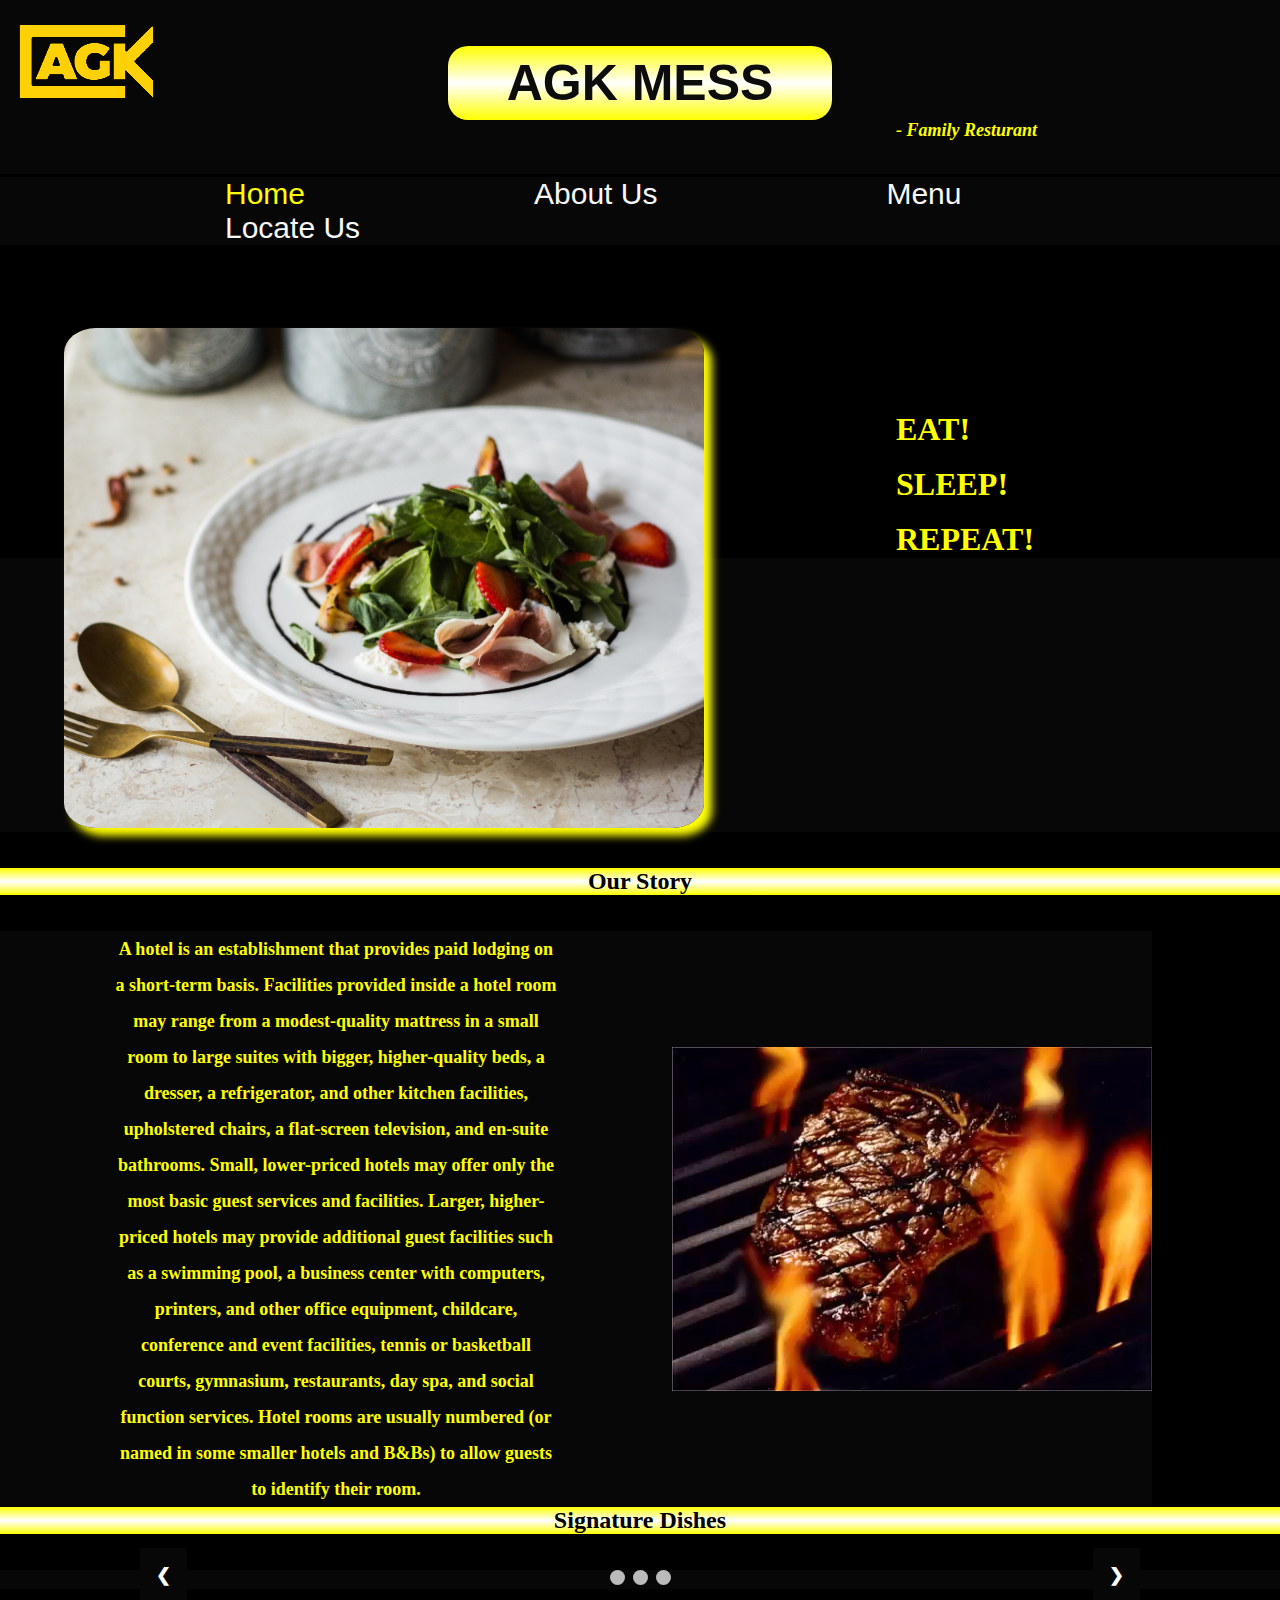
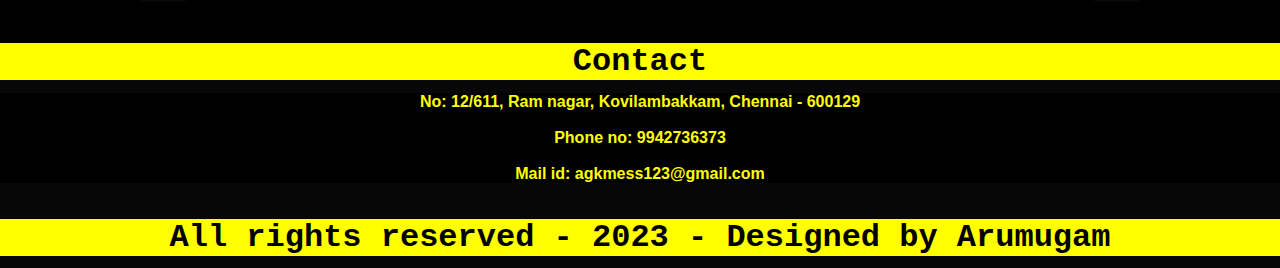
==== index.html @ a3e11da7 "commit" ====
<!DOCTYPE html>
<html lang="en">

<head>
    <meta charset="UTF-8">
    <meta http-equiv="X-UA-Compatible" content="IE=edge">
    <meta name="viewport" content="width=device-width, initial-scale=1.0">
    <title>Document</title>
    <link rel="stylesheet" href="1.css">
    <link href='https://unpkg.com/boxicons@2.1.4/css/boxicons.min.css' rel='stylesheet'>
    <script src="./1.js"></script>
</head>

<body>
    <script src="./1.js"></script>
    <section>
        <div class="top1">
            <div class="logo">
                <img src="./images.png">
            </div>
            <h1>AGK MESS</h1>
    <h3>- Family Resturant</h3>
        </div>
    </section>
    
    <br><br>
    <nav class="navbar">
        <a href="#" class="active">Home</a>
        <a href="about.html">About Us</a>
        <a href="menu.html">Menu</a>
        <a href="loc.html">Locate Us</a>
    </nav>
    <h1 class="eating">EAT!</h1><br>
    <h1 class="sleeping">SLEEP!</h1><br>
    <h1 class="repeating">REPEAT!</h1>
    <section>
        <div class="top2">
            <banner>
                <img src="foodie.jpg">
            </banner>
        </div>
    </section>
    <br>
    <br>
    <h2>Our Story</h2>
    <br>
    <br>
    <div class="video">
        <p>A hotel is an establishment that provides paid lodging on a short-term basis. Facilities provided inside a
            hotel
            room may range from a modest-quality mattress in a small room to large suites with bigger, higher-quality
            beds,
            a dresser, a refrigerator, and other kitchen facilities, upholstered chairs, a flat-screen television, and
            en-suite bathrooms. Small, lower-priced hotels may offer only the most basic guest services and facilities.
            Larger, higher-priced hotels may provide additional guest facilities such as a swimming pool, a business
            center
            with computers, printers, and other office equipment, childcare, conference and event facilities, tennis or
            basketball courts, gymnasium, restaurants, day spa, and social function services. Hotel rooms are usually
            numbered (or named in some smaller hotels and B&Bs) to allow guests to identify their room.</p>
        <video src="./9vg.mp4" loop autoplay muted type="video/mp4"></video>
        <br><br>
    </div>
    <h2>Signature Dishes</h2><br><br>
    <div class="slideshow-container">
        <div class="mySlides fade">
            <img src="./bur.avif" style="width: 100%">
        </div>
        <div class="mySlides fade">
            <img src="./chick.jpg" style="width:100%">
        </div>
        <div class="mySlides fade">
            <img src="./sam.jpg" style="width:100%">
        </div>
        <div class="mySlides fade">
            <img src="./fooxd.jpg" style="width:100%">
        </div>
        <a class="prev" onclick="plusSlides(-1)">&#10094;</a>
        <a class="next" onclick="plusSlides(1)">&#10095;</a>
    </div>
    <div style="text-align:center">
        <span class="dot" onclick="currentSlide(1)"></span>
        <span class="dot" onclick="currentSlide(2)"></span>
        <span class="dot" onclick="currentSlide(3)"></span>
    </div>
    <br><br><br>
</body>
<footer>
    <section>
        <div class="foot">
            <h1>Contact</h1>
            <h4>No: 12/611, Ram nagar, Kovilambakkam, Chennai - 600129
                <br><br>
                Phone no: 9942736373
                <br><br>
                Mail id: agkmess123@gmail.com
            </h4><br><br>
            <h1>All rights reserved - 2023 - Designed by Arumugam</h1>
        </div>
    </section>
</footer>

</html>
---- 1.css ----
*{
    margin: 0;
    padding: 0;
    background-color: rgb(7, 7, 7);

}
body{
    background-color: black;
    background-size: cover;
}

.top2 img{
    width: 50%;
    height: 500px;
    margin-left: 5%;
    margin-top: -18%;
    box-shadow: 8px 8px 8px yellow;
    box-sizing: border-box;
    border-radius: 5%;
    border-color: black;
    background-color: transparent;
}
.eating{
    margin-left: 70%;
    margin-top: 13%;
    background-color: transparent;
    color: yellow;

}
.sleeping{
    margin-left: 70%;
    background-color: transparent;
    color: yellow;
}
.repeating{
    margin-left: 70%;
    background-color: transparent;
    color: yellow;
}

h2{
   background: linear-gradient(yellow,white,yellow);
   color: black;
   text-align: center
}
p{
    color: yellow;
    text-align: center;
    font-size: large;
    line-height: 2;
    font-weight: bold;
    margin-left: 10%;
    margin-right: 10%;
}
.video{
    display: flex;
    margin-right: 10%;
}
* {box-sizing:border-box;}


/* Slideshow container */
.slideshow-container {
  max-width: 1000px;
  position: relative;
  margin: auto;
}

/* Hide the images by default */
.mySlides {
  display: none;
  
}

/* Next & previous buttons */
.prev, .next {
  cursor: pointer;
  position: absolute;
  top: 50%;
  width: auto;
  margin-top: -22px;
  padding: 16px;
  color: white;
  font-weight: bold;
  font-size: 18px;
  transition: 0.6s ease;
  border-radius: 0 3px 3px 0;
  user-select: none;
}

/* Position the "next button" to the right */
.next {
  right: 0;
  border-radius: 3px 0 0 3px;
}

/* On hover, add a black background color with a little bit see-through */
.prev:hover, .next:hover {
  background-color: rgba(0,0,0,0.8);
}

/* The dots/bullets/indicators */
.dot {
  cursor: pointer;
  height: 15px;
  width: 15px;
  margin: 0 2px;
  background-color: #bbb;
  border-radius: 50%;
  display: inline-block;
  transition: background-color 0.6s ease;
}

.active, .dot:hover {
  background-color: #717171;
}

/* Fading animation */
.fade {
  animation-name: fade;
  animation-duration: 1.5s;
}

@keyframes fade {
  from {opacity: .4}
  to {opacity: 1}
}
.foot h1{
    margin-bottom: 1%;
background-color: yellow;
color: black;
text-align: center;
font-weight: bold;
font-family: 'Courier New', Courier, monospace;
}
.foot h4{
    background-color: black;
    color: yellow;
    text-align: center;
    font-weight: bold;
    font-family: 'Segoe UI', Tahoma, Geneva, Verdana, sans-serif;
    }

    .navbar a {
      font-size: 30px;
      color: rgb(249, 248, 248);
      text-decoration: none;
      font-weight: 500;
      margin-left: 225px;
      background-color: transparent;
      margin-bottom: 20%;
      font-family: 'Franklin Gothic Medium', 'Arial Narrow', Arial, sans-serif;
      
  }
  
  .navbar a:hover,
  .navbar a.active {
      color: yellow;
  }
  .top1 div{
    display: flex;
  }
  .top1 h1{
    text-align: center;
    color: rgb(12, 12, 12);
    font-size: 50px;
    background: linear-gradient(yellow,white,yellow);
    font-weight: bold;
    font-family: 'Gill Sans', 'Gill Sans MT', Calibri, 'Trebuchet MS', sans-serif;
    position: sticky;
    padding: 8px;
    margin-top: -10%;
    margin-left: 35%;
    margin-right: 35%;
    border-radius: 20px;
  }
  .logo img{
    margin-top: -4%;
    position: relative;
    right: 2%;
    
  }
  h3{
    color: yellow;
    font-size:large;
    position: relative;
    left: 70%;
    font-size: large;
    font-family: 'Times New Roman', Times, serif;
    font-weight: bold;
    font-style: italic;
  }
  /* media queryyyyyy */
  @media(min-width:300px) and (max-width:600px){

  .top2 img{
      width: 40%;
      height: 200px;
      margin-left: 3%;
      margin-top: -29%;
      box-shadow: 4px 4px 4px yellow;
      box-sizing: border-box;
      border-radius: 3%;
      border-color: black;
      background-color: transparent;
  }
  .eating{
      margin-left: 60%;
      margin-top: 10%;
      background-color: transparent;
      color: yellow;
      
  
  }
  .sleeping{
      margin-left: 55%;
      background-color: transparent;
      color: yellow;
      
  }
  .repeating{
      margin-left:55%;
      background-color: transparent;
      color: yellow;
      margin-bottom: -20%;
  }
  
  h2{
     background: linear-gradient(yellow,white,yellow);
     color: black;
     text-align: center;

  }
  p{
      color: yellow;
      display: flex;
      font-size: 15px;
      line-height: 1;
      font-weight: bold;
  }
  .video{
      display: flex;
      margin-right: 1%;
  }
  * {box-sizing:border-box;}
  
  
  /* Slideshow container */
  .slideshow-container {
    max-width: 250px;
    position: relative;
    margin: auto;
  }
  
  /* Hide the images by default */
  .mySlides {
    display: none;
    
  }
  
  /* Next & previous buttons */
  .prev, .next {
    cursor: pointer;
    position: absolute;
    top: 50%;
    width: auto;
    margin-top: -11px;
    padding: 8px;
    color: white;
    font-weight: bold;
    font-size: 9px;
    transition: 0.3s ease;
    border-radius: 0 2px 2px 0;
    user-select: none;
  }
  
  /* Position the "next button" to the right */
  .next {
    right: 0;
    border-radius: 3px 0 0 3px;
  }
  
  /* On hover, add a black background color with a little bit see-through */
  .prev:hover, .next:hover {
    background-color: rgba(0,0,0,0.8);
  }
  
  /* The dots/bullets/indicators */
  .dot {
    cursor: pointer;
    height: 8px;
    width: 8px;
    margin: 0 1px;
    background-color: #bbb;
    border-radius: 25%;
    display: inline-block;
    transition: background-color 0.3s ease;
  }
  
  .active, .dot:hover {
    background-color: #717171;
  }
  
  /* Fading animation */
  .fade {
    animation-name: fade;
    animation-duration: .75s;
  }
  
  @keyframes fade {
    from {opacity: .2}
    to {opacity: .5}
  }
  .foot h1{
      margin-bottom: .5%;
  background-color: yellow;
  color: black;
  text-align: center;
  font-weight: bold;
  font-family: 'Courier New', Courier, monospace;
  }
  .foot h4{
      background-color: black;
      color: yellow;
      text-align: center;
      font-weight: bold;
      font-family: 'Segoe UI', Tahoma, Geneva, Verdana, sans-serif;
      }
  
      .navbar a {
        font-size: 20px;
        color: rgb(249, 248, 248);
        text-decoration: none;
        font-weight: 250;
        margin-left: 10px;
        background-color: transparent;
        margin-bottom: 10%;
        font-family: 'Franklin Gothic Medium', 'Arial Narrow', Arial, sans-serif;
        
    }
    
    .navbar a:hover,
    .navbar a.active {
        color: yellow;
    }
    .top1 div{
      display: flex;
    }
    .top1 h1{
      text-align: center;
      color: rgb(12, 12, 12);
      font-size: 25px;
      background: linear-gradient(yellow,white,yellow);
      font-weight: bold;
      font-family: 'Gill Sans', 'Gill Sans MT', Calibri, 'Trebuchet MS', sans-serif;
      position: sticky;
      padding: 4px;
      margin-top: -12%;
      margin-left: 30%;
      margin-right: 10%;
      border-radius: 10px;
    }
    .logo img{
      margin-top: -7%;
      position: relative;
      right: 4%;
      width: 100px;
      
    }
    h3{
      color: yellow;
      font-size:large;
      position: relative;
      left: 55%;
      font-size: large;
      font-family: 'Times New Roman', Times, serif;
      font-weight: bold;
      font-style: italic;
    }
  }
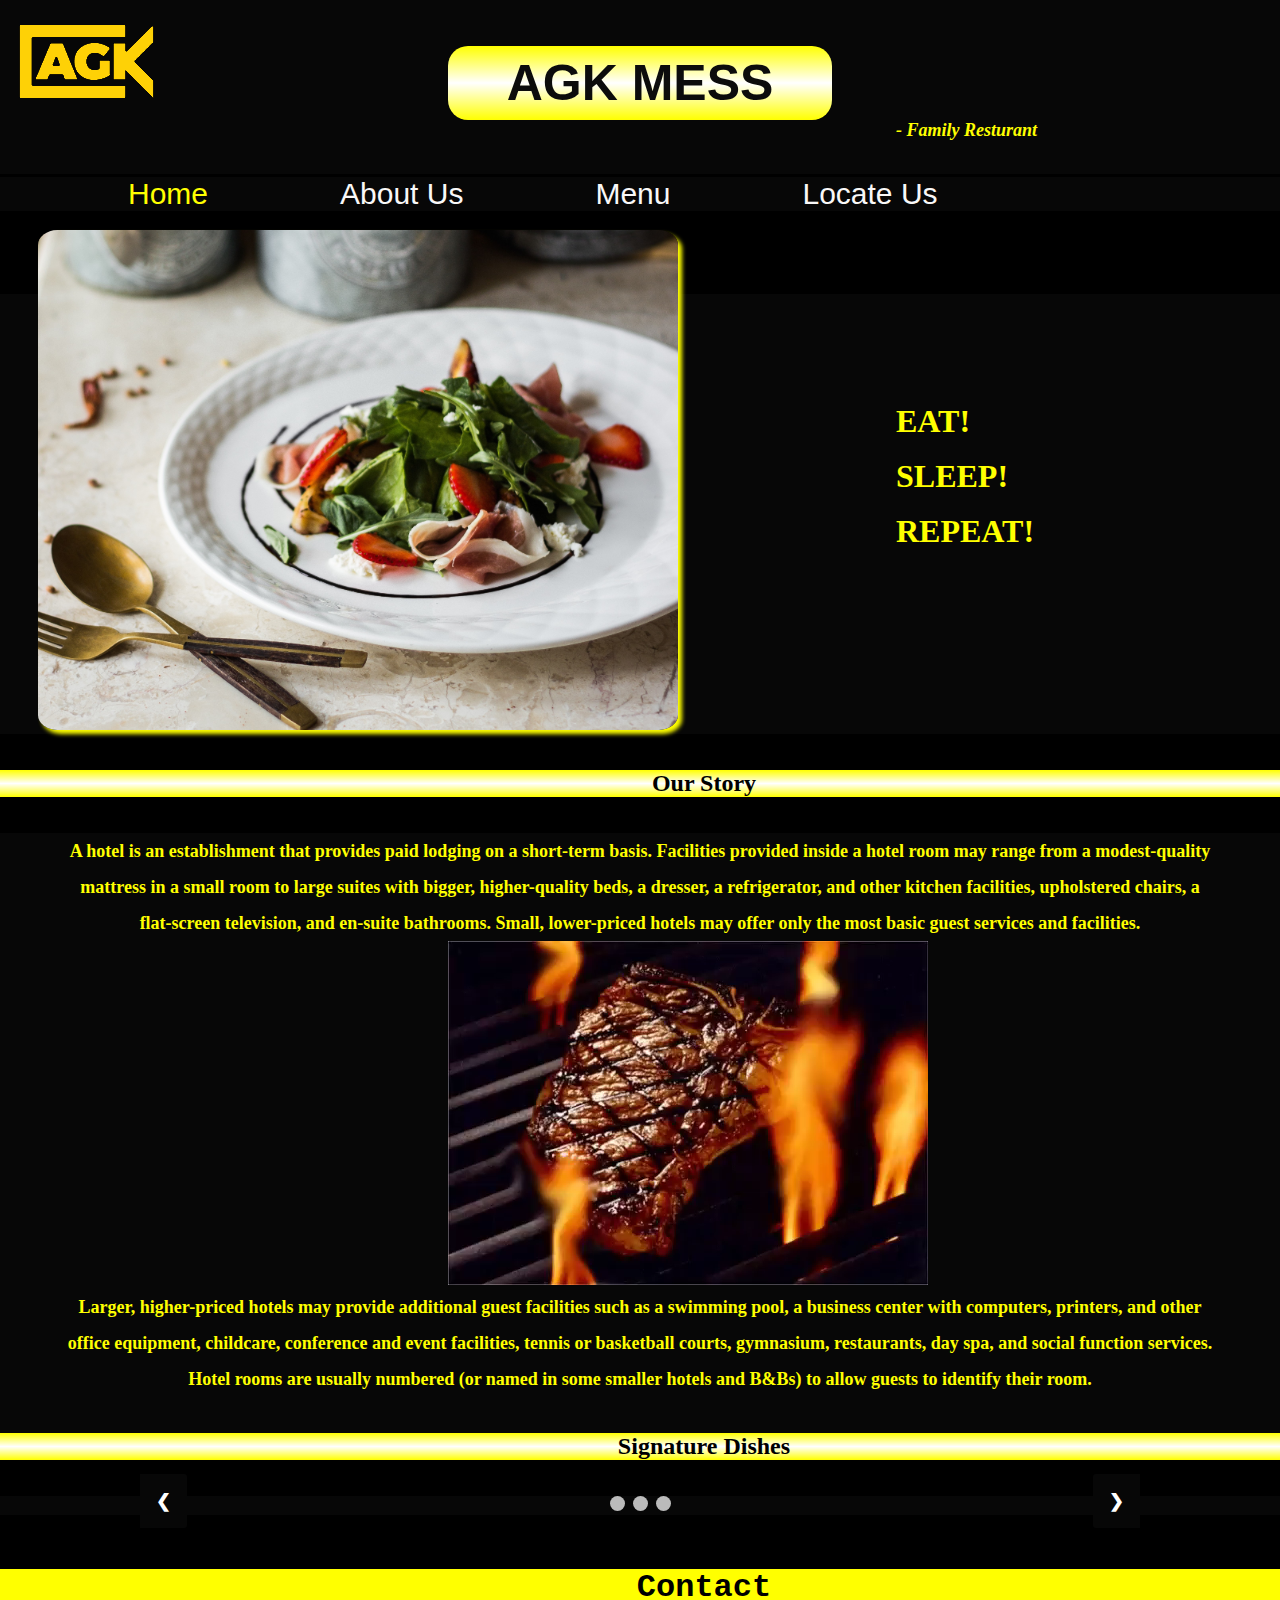
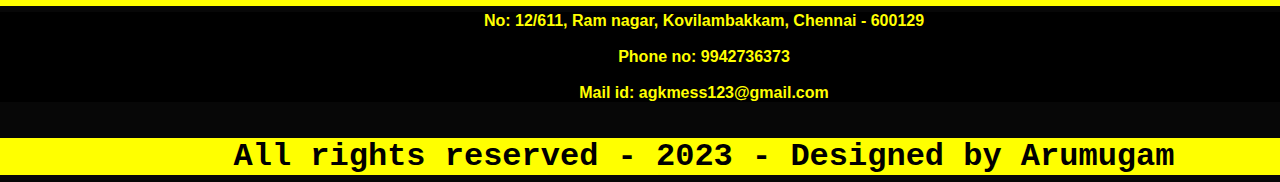
==== commit 3c352ecf: "master" ====
--- a/index.html
+++ b/index.html
@@ -51,13 +51,13 @@
             room may range from a modest-quality mattress in a small room to large suites with bigger, higher-quality
             beds,
             a dresser, a refrigerator, and other kitchen facilities, upholstered chairs, a flat-screen television, and
-            en-suite bathrooms. Small, lower-priced hotels may offer only the most basic guest services and facilities.
-            Larger, higher-priced hotels may provide additional guest facilities such as a swimming pool, a business
+            en-suite bathrooms. Small, lower-priced hotels may offer only the most basic guest services and facilities.</p>
+            <video src="./9vg.mp4" loop autoplay muted type="video/mp4"></video>
+            <p>Larger, higher-priced hotels may provide additional guest facilities such as a swimming pool, a business
             center
             with computers, printers, and other office equipment, childcare, conference and event facilities, tennis or
             basketball courts, gymnasium, restaurants, day spa, and social function services. Hotel rooms are usually
             numbered (or named in some smaller hotels and B&Bs) to allow guests to identify their room.</p>
-        <video src="./9vg.mp4" loop autoplay muted type="video/mp4"></video>
         <br><br>
     </div>
     <h2>Signature Dishes</h2><br><br>
--- a/1.css
+++ b/1.css
@@ -49,12 +49,12 @@
     font-size: large;
     line-height: 2;
     font-weight: bold;
-    margin-left: 10%;
-    margin-right: 10%;
-}
-.video{
-    display: flex;
-    margin-right: 10%;
+    margin-left: 5%;
+    margin-right: 5%;
+}
+.video video{
+  margin-left: 35%;
+    
 }
 * {box-sizing:border-box;}
 
@@ -191,7 +191,7 @@
     font-style: italic;
   }
   /* media queryyyyyy */
-  @media(min-width:300px) and (max-width:600px){
+  @media(min-width:300px) and (max-width:424px){
 
   .top2 img{
       width: 40%;
@@ -233,14 +233,15 @@
   }
   p{
       color: yellow;
-      display: flex;
       font-size: 15px;
       line-height: 1;
       font-weight: bold;
   }
-  .video{
-      display: flex;
-      margin-right: 1%;
+  .video video{
+      width: 100%;
+      height: 100%;
+      /* position: relative; */
+      margin-left: 0%;
   }
   * {box-sizing:border-box;}
   
@@ -377,4 +378,448 @@
       font-weight: bold;
       font-style: italic;
     }
+  }
+  @media(min-width:425px) and (max-width:767px){
+
+    .top2 img{
+      width: 50%;
+      height: 200px;
+      margin-left: 3%;
+      margin-top: -20%;
+      box-shadow: 4px 4px 4px yellow;
+      box-sizing: border-box;
+      border-radius: 3%;
+      border-color: black;
+      background-color: transparent;
+  }
+  .eating{
+      margin-left: 70%;
+      margin-top: 10%;
+      background-color: transparent;
+      color: yellow;
+      
+  
+  }
+  .sleeping{
+      margin-left: 65%;
+      background-color: transparent;
+      color: yellow;
+      
+  }
+  .repeating{
+      margin-left:65%;
+      background-color: transparent;
+      color: yellow;
+      margin-bottom: -20%;
+  }
+  
+  h2{
+     background: linear-gradient(yellow,white,yellow);
+     color: black;
+     text-align: center;
+
+  }
+  p{
+      color: yellow;
+      font-size: 15px;
+      line-height: 1;
+      font-weight: bold;
+  }
+  .video video{
+      width: 100%;
+      height: 100%;
+      /* position: relative; */
+      margin-left: 0%;
+  }
+  * {box-sizing:border-box;}
+  
+  
+  /* Slideshow container */
+  .slideshow-container {
+    max-width: 250px;
+    position: relative;
+    margin: auto;
+  }
+  
+  /* Hide the images by default */
+  .mySlides {
+    display: none;
+    
+  }
+  
+  /* Next & previous buttons */
+  .prev, .next {
+    cursor: pointer;
+    position: absolute;
+    top: 50%;
+    width: auto;
+    margin-top: -11px;
+    padding: 8px;
+    color: white;
+    font-weight: bold;
+    font-size: 9px;
+    transition: 0.3s ease;
+    border-radius: 0 2px 2px 0;
+    user-select: none;
+  }
+  
+  /* Position the "next button" to the right */
+  .next {
+    right: 0;
+    border-radius: 3px 0 0 3px;
+  }
+  
+  /* On hover, add a black background color with a little bit see-through */
+  .prev:hover, .next:hover {
+    background-color: rgba(0,0,0,0.8);
+  }
+  
+  /* The dots/bullets/indicators */
+  .dot {
+    cursor: pointer;
+    height: 8px;
+    width: 8px;
+    margin: 0 1px;
+    background-color: #bbb;
+    border-radius: 25%;
+    display: inline-block;
+    transition: background-color 0.3s ease;
+  }
+  
+  .active, .dot:hover {
+    background-color: #717171;
+  }
+  
+  /* Fading animation */
+  .fade {
+    animation-name: fade;
+    animation-duration: .75s;
+  }
+  
+  @keyframes fade {
+    from {opacity: .2}
+    to {opacity: .5}
+  }
+  .foot h1{
+      margin-bottom: .5%;
+  background-color: yellow;
+  color: black;
+  text-align: center;
+  font-weight: bold;
+  font-family: 'Courier New', Courier, monospace;
+  }
+  .foot h4{
+      background-color: black;
+      color: yellow;
+      text-align: center;
+      font-weight: bold;
+      font-family: 'Segoe UI', Tahoma, Geneva, Verdana, sans-serif;
+      }
+  
+      .navbar a {
+        font-size: 20px;
+        color: rgb(249, 248, 248);
+        text-decoration: none;
+        font-weight: 250;
+        margin-left: 10px;
+        background-color: transparent;
+        margin-bottom: 10%;
+        font-family: 'Franklin Gothic Medium', 'Arial Narrow', Arial, sans-serif;
+        
+    }
+    
+    .navbar a:hover,
+    .navbar a.active {
+        color: yellow;
+    }
+    .top1 div{
+      display: flex;
+    }
+    .top1 h1{
+      text-align: center;
+      color: rgb(12, 12, 12);
+      font-size: 25px;
+      background: linear-gradient(yellow,white,yellow);
+      font-weight: bold;
+      font-family: 'Gill Sans', 'Gill Sans MT', Calibri, 'Trebuchet MS', sans-serif;
+      position: sticky;
+      padding: 4px;
+      margin-top: -12%;
+      margin-left: 30%;
+      margin-right: 10%;
+      border-radius: 10px;
+    }
+    .logo img{
+      margin-top: -7%;
+      position: relative;
+      right: 4%;
+      width: 100px;
+      
+    }
+    h3{
+      color: yellow;
+      font-size:large;
+      position: relative;
+      left: 55%;
+      font-size: large;
+      font-family: 'Times New Roman', Times, serif;
+      font-weight: bold;
+      font-style: italic;
+    }
+  }
+
+  @media(min-width:768px) and (max-width:1000px){
+
+    .top2 img{
+      width: 50%;
+      height: 300px;
+      margin-left: 3%;
+      margin-top: -8%;
+      box-shadow: 4px 4px 4px yellow;
+      box-sizing: border-box;
+      border-radius: 3%;
+      border-color: black;
+      background-color: transparent;
+  }
+  .eating{
+      margin-left: 70%;
+      margin-top: 15%;
+      background-color: transparent;
+      color: yellow;
+      
+  
+  }
+  .sleeping{
+      margin-left: 70%;
+      background-color: transparent;
+      color: yellow;
+      
+  }
+  .repeating{
+      margin-left: 70%;
+      background-color: transparent;
+      color: yellow;
+      margin-bottom: -20%;
+  }
+  
+  h2{
+     background: linear-gradient(yellow,white,yellow);
+     color: black;
+     text-align: center;
+     margin-left: 10%;
+     
+
+  }
+  p{
+      color: yellow;
+      font-size: 15px;
+      line-height: 1;
+      font-weight: bold;
+      margin-left: 14%;
+  }
+  .video video{
+      width: 100%;
+      height: 100%;
+      margin-left: 5%;
+  }
+  * {box-sizing:border-box;}
+  
+  
+  /* Slideshow container */
+  .slideshow-container {
+    max-width: 250px;
+    position: relative;
+    margin: auto;
+  }
+  
+  /* Hide the images by default */
+  .mySlides {
+    display: none;
+    
+  }
+  
+  /* Next & previous buttons */
+  .prev, .next {
+    cursor: pointer;
+    position: absolute;
+    top: 50%;
+    width: auto;
+    margin-top: -11px;
+    padding: 8px;
+    color: white;
+    font-weight: bold;
+    font-size: 9px;
+    transition: 0.3s ease;
+    border-radius: 0 2px 2px 0;
+    user-select: none;
+  }
+  
+  /* Position the "next button" to the right */
+  .next {
+    right: 0;
+    border-radius: 3px 0 0 3px;
+  }
+  
+  /* On hover, add a black background color with a little bit see-through */
+  .prev:hover, .next:hover {
+    background-color: rgba(0,0,0,0.8);
+  }
+  
+  /* The dots/bullets/indicators */
+  .dot {
+    cursor: pointer;
+    height: 8px;
+    width: 8px;
+    margin: 0 1px;
+    background-color: #bbb;
+    border-radius: 25%;
+    display: inline-block;
+    transition: background-color 0.3s ease;
+  }
+  
+  .active, .dot:hover {
+    background-color: #717171;
+  }
+  
+  /* Fading animation */
+  .fade {
+    animation-name: fade;
+    animation-duration: .75s;
+  }
+  
+  @keyframes fade {
+    from {opacity: .2}
+    to {opacity: .5}
+  }
+  .foot h1{
+      margin-bottom: .5%;
+  background-color: yellow;
+  color: black;
+  text-align: center;
+  font-weight: bold;
+  font-family: 'Courier New', Courier, monospace;
+  margin-left: 10%;
+  }
+  .foot h4{
+      background-color: black;
+      color: yellow;
+      text-align: center;
+      font-weight: bold;
+      font-family: 'Segoe UI', Tahoma, Geneva, Verdana, sans-serif;
+      margin-left: 10%;
+      }
+  
+      .navbar a {
+        font-size: 20px;
+        color: rgb(249, 248, 248);
+        text-decoration: none;
+        font-weight: 250;
+        margin-left: 10px;
+        background-color: transparent;
+        margin-bottom: 10%;
+        font-family: 'Franklin Gothic Medium', 'Arial Narrow', Arial, sans-serif;
+        
+    }
+    
+    .navbar a:hover,
+    .navbar a.active {
+        color: yellow;
+    }
+    .top1 div{
+      display: flex;
+    }
+    .top1 h1{
+      text-align: center;
+      color: rgb(12, 12, 12);
+      font-size: 25px;
+      background: linear-gradient(yellow,white,yellow);
+      font-weight: bold;
+      font-family: 'Gill Sans', 'Gill Sans MT', Calibri, 'Trebuchet MS', sans-serif;
+      position: sticky;
+      padding: 4px;
+      margin-top: 0%;
+      margin-left: 20%;
+      margin-right: 15%;
+      border-radius: 10px;
+    }
+    .logo img{
+      margin-top: 0%;
+      position: relative;
+      right: 0%;
+      width: 100px;
+      
+    }
+    h3{
+      color: yellow;
+      font-size:large;
+      position: relative;
+      left: 75%;
+      font-size: large;
+      font-family: 'Times New Roman', Times, serif;
+      font-weight: bold;
+      font-style: italic;
+    }
+  }
+  @media(min-width:1024px) and (max-width:1400px){
+
+    .navbar a {
+      font-size: 30px;
+      color: rgb(249, 248, 248);
+      text-decoration: none;
+      font-weight: 250;
+      margin-left: 10%;
+      background-color: transparent;
+      margin-bottom: 10%;
+      font-family: 'Franklin Gothic Medium', 'Arial Narrow', Arial, sans-serif;
+      
+  }
+  .top2 img{
+    margin-left: 3%;
+    margin-top: -5%;
+    box-shadow: 4px 4px 4px yellow;
+    box-sizing: border-box;
+    border-radius: 3%;
+    border-color: black;
+    background-color: transparent;
+}
+.eating{
+  margin-left: 70%;
+  margin-top: 15%;
+  background-color: transparent;
+  color: yellow;
+  
+
+}
+.sleeping{
+  margin-left: 70%;
+  background-color: transparent;
+  color: yellow;
+  
+}
+.repeating{
+  margin-left: 70%;
+  background-color: transparent;
+  color: yellow;
+  margin-bottom: -20%;
+}
+h2{
+  margin-right: -10%;
+}
+.foot h1{
+  margin-bottom: .5%;
+background-color: yellow;
+color: black;
+text-align: center;
+font-weight: bold;
+font-family: 'Courier New', Courier, monospace;
+margin-right: -10%;
+}
+.foot h4{
+  background-color: black;
+  color: yellow;
+  text-align: center;
+  font-weight: bold;
+  font-family: 'Segoe UI', Tahoma, Geneva, Verdana, sans-serif;
+  margin-right: -10%;
+  }
   }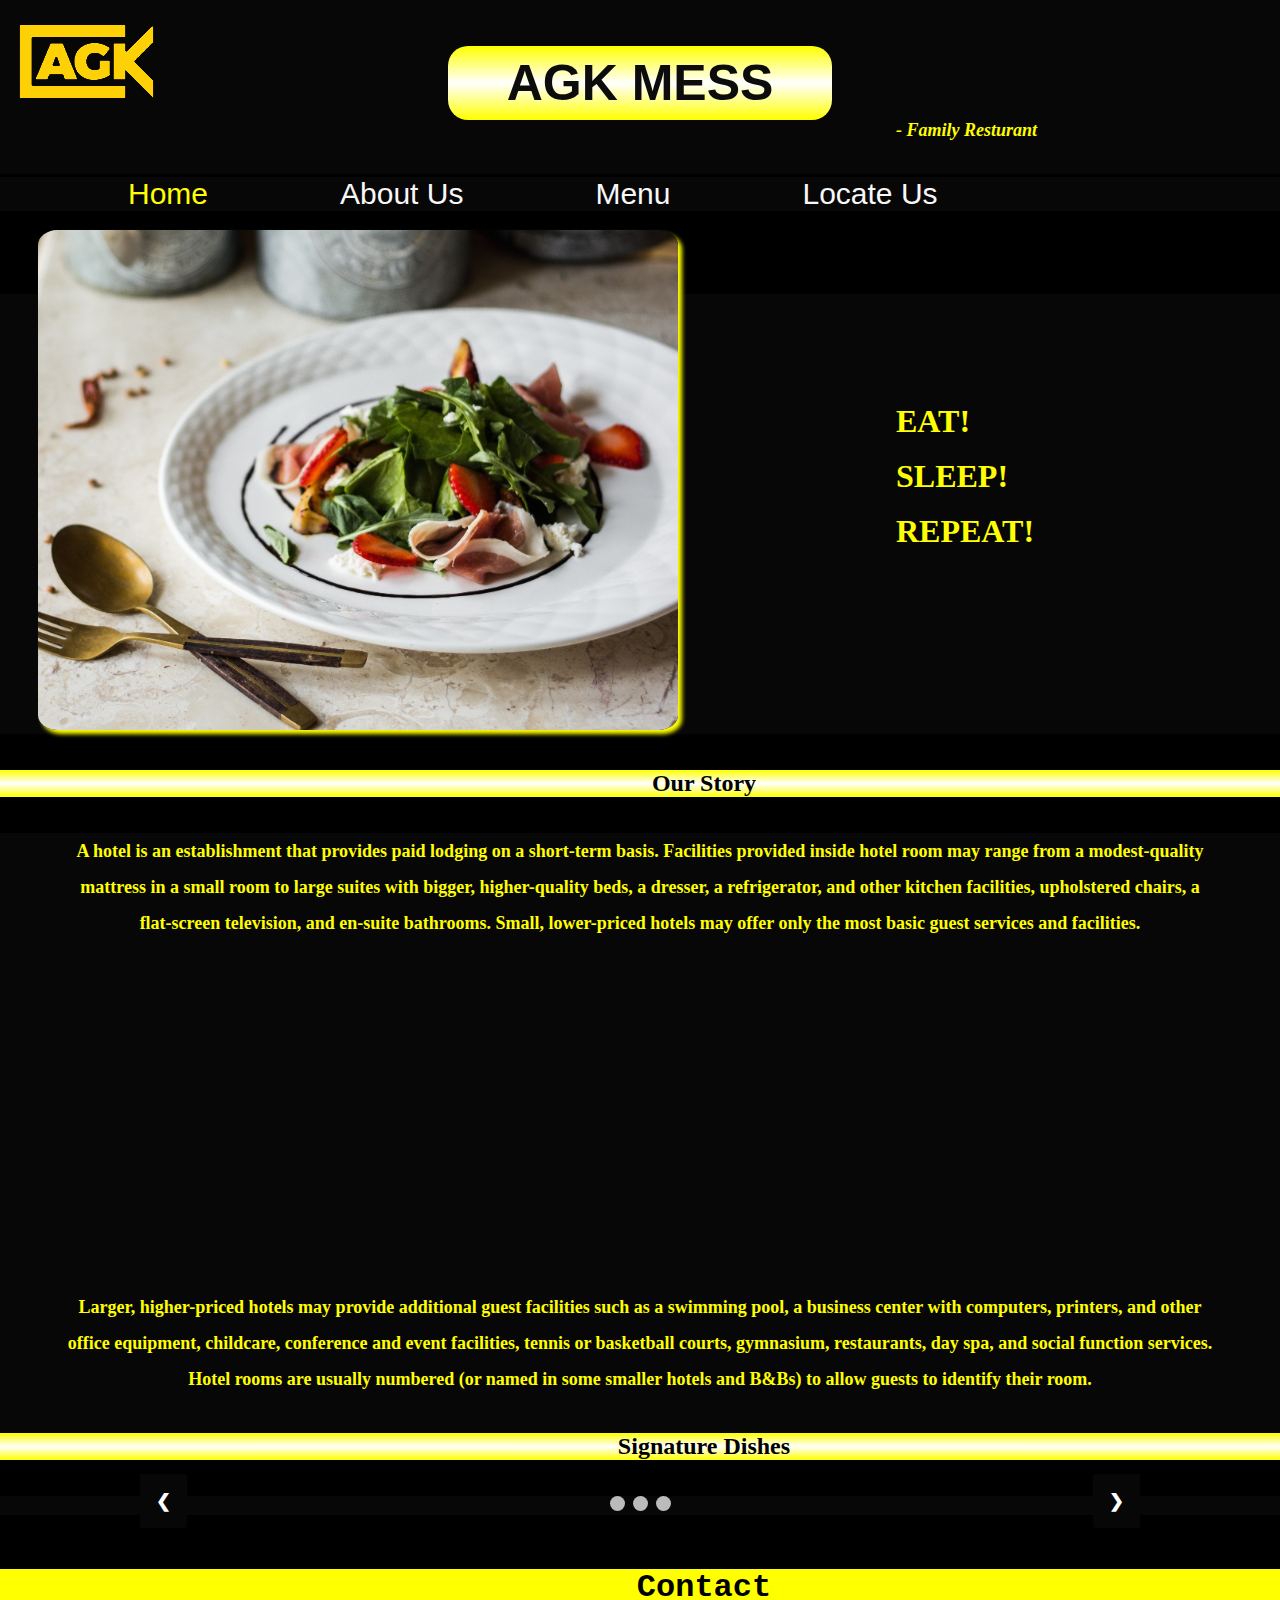
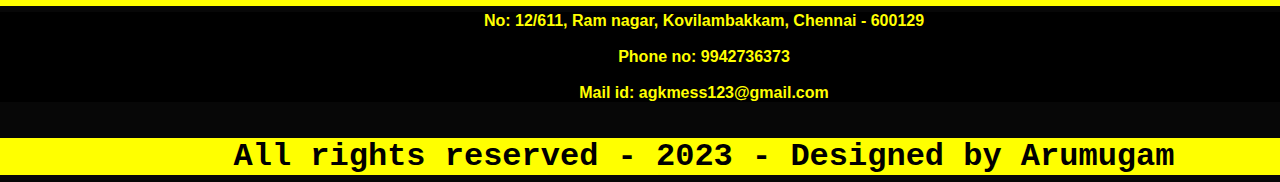
==== commit 3fa27d0b: "ta" ====
--- a/index.html
+++ b/index.html
@@ -46,7 +46,7 @@
     <br>
     <br>
     <div class="video">
-        <p>A hotel is an establishment that provides paid lodging on a short-term basis. Facilities provided inside a
+        <p>A hotel is an establishment that provides paid lodging on a short-term basis. Facilities provided inside 
             hotel
             room may range from a modest-quality mattress in a small room to large suites with bigger, higher-quality
             beds,
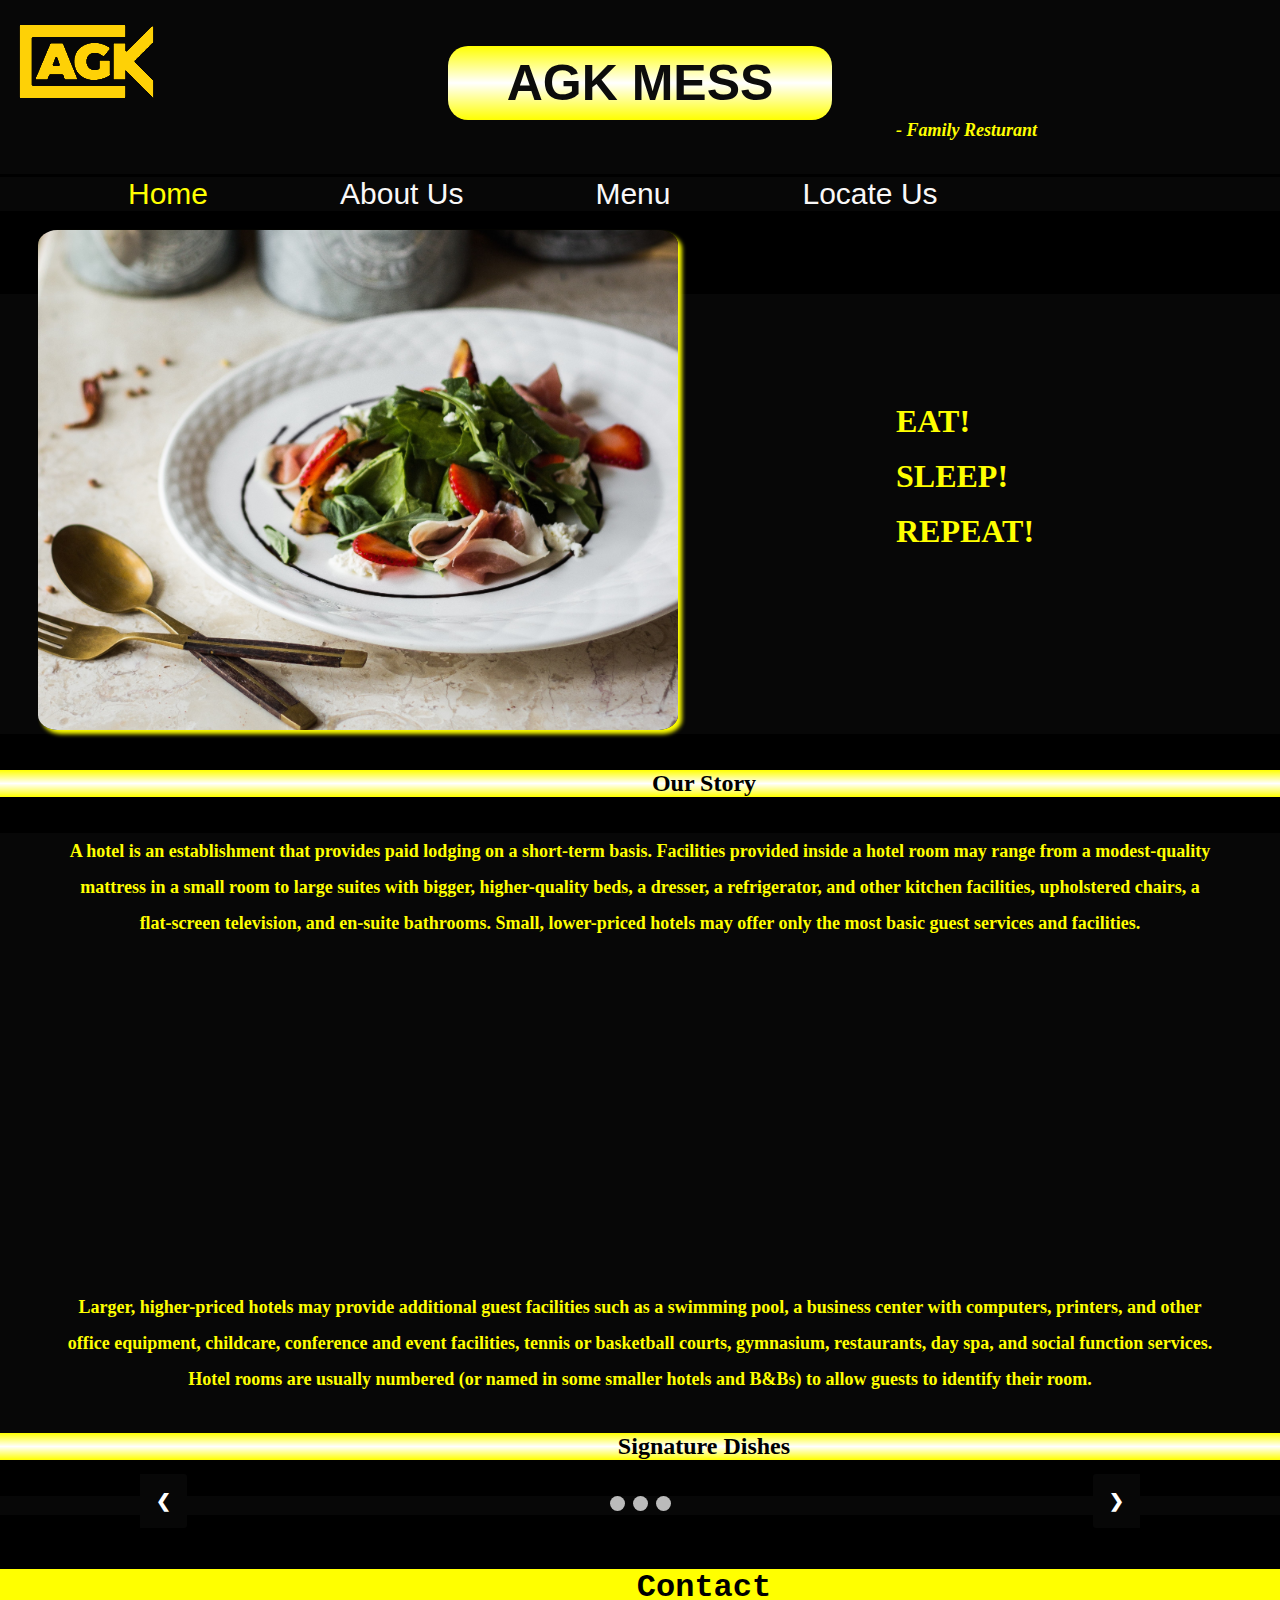
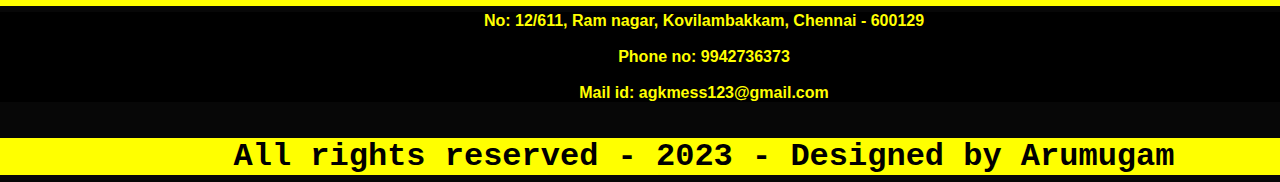
==== commit 6299c1aa: "Hotel-website" ====
--- a/index.html
+++ b/index.html
@@ -46,7 +46,7 @@
     <br>
     <br>
     <div class="video">
-        <p>A hotel is an establishment that provides paid lodging on a short-term basis. Facilities provided inside 
+        <p>A hotel is an establishment that provides paid lodging on a short-term basis. Facilities provided inside a
             hotel
             room may range from a modest-quality mattress in a small room to large suites with bigger, higher-quality
             beds,
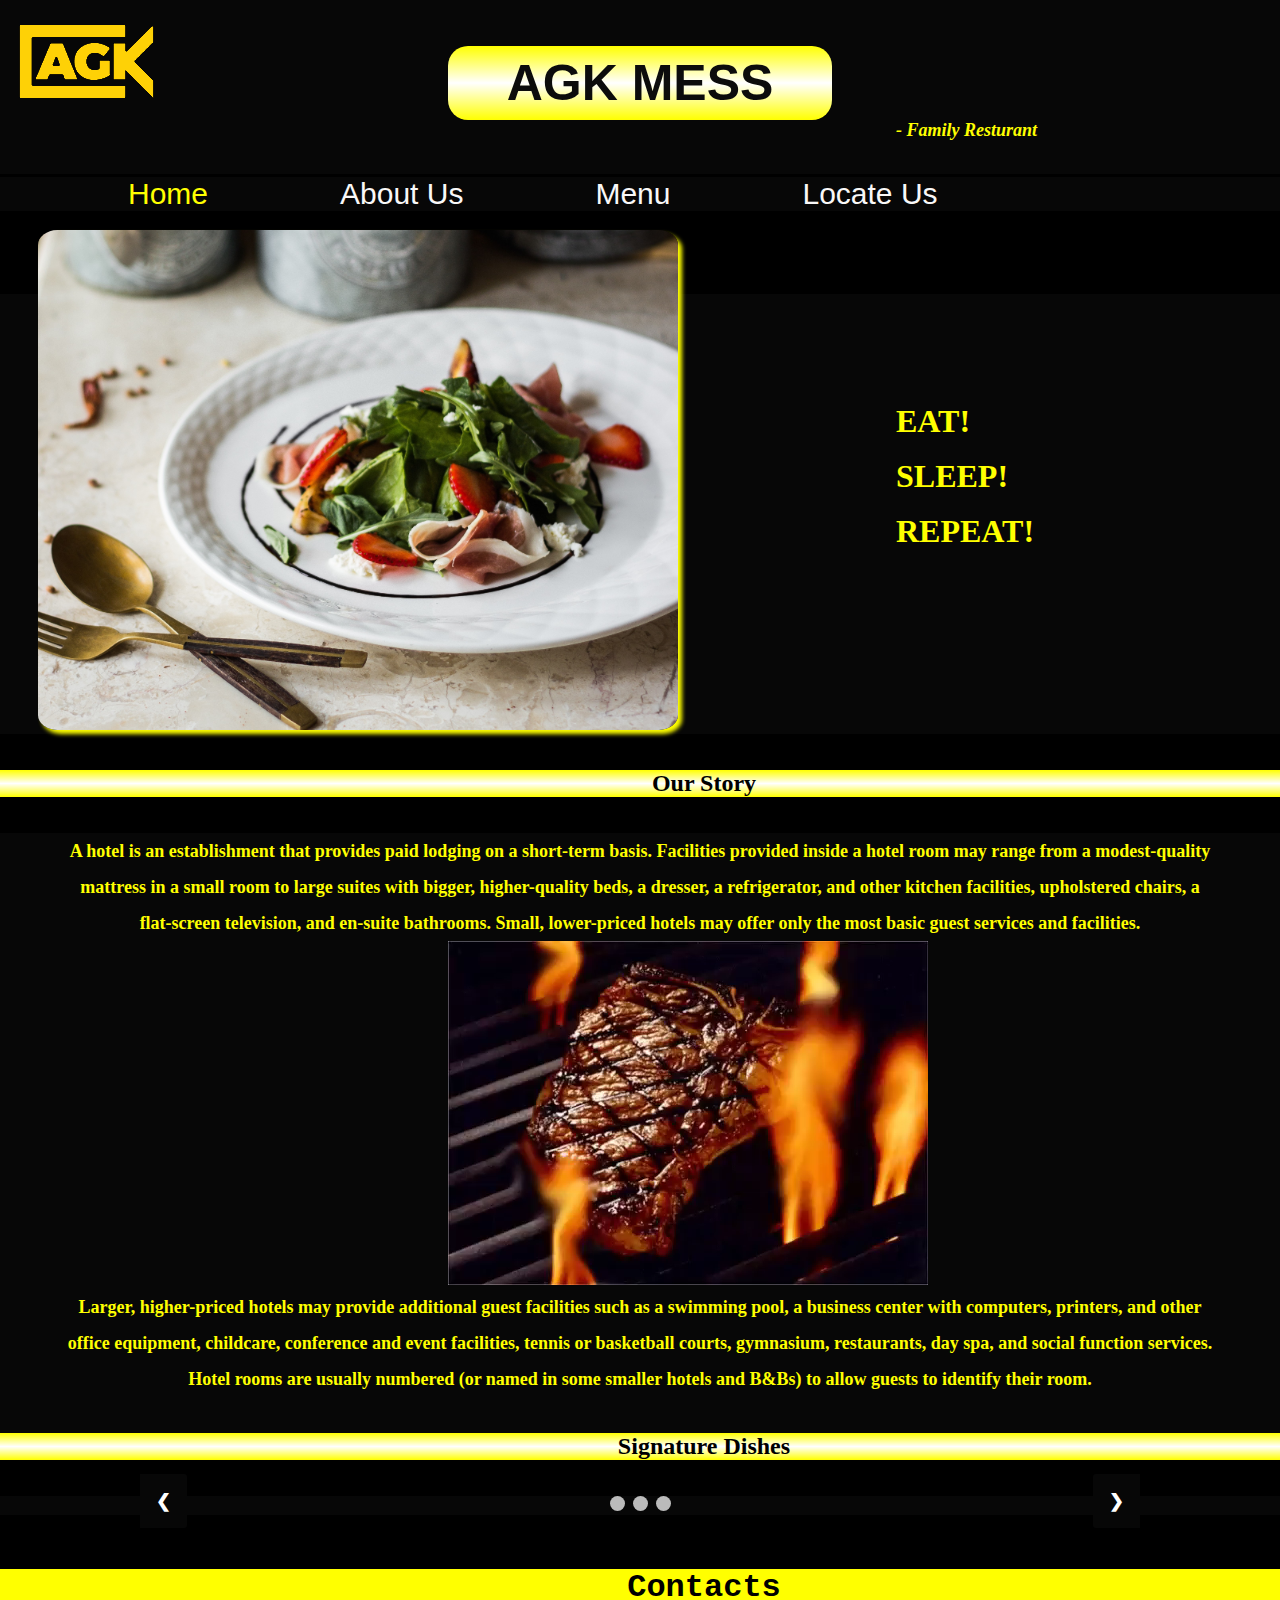
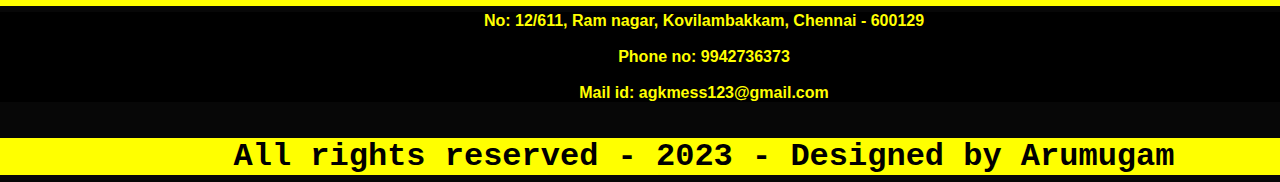
==== commit dc7308bd: "AGK Mess" ====
--- a/index.html
+++ b/index.html
@@ -87,7 +87,7 @@
 <footer>
     <section>
         <div class="foot">
-            <h1>Contact</h1>
+            <h1>Contacts</h1>
             <h4>No: 12/611, Ram nagar, Kovilambakkam, Chennai - 600129
                 <br><br>
                 Phone no: 9942736373
